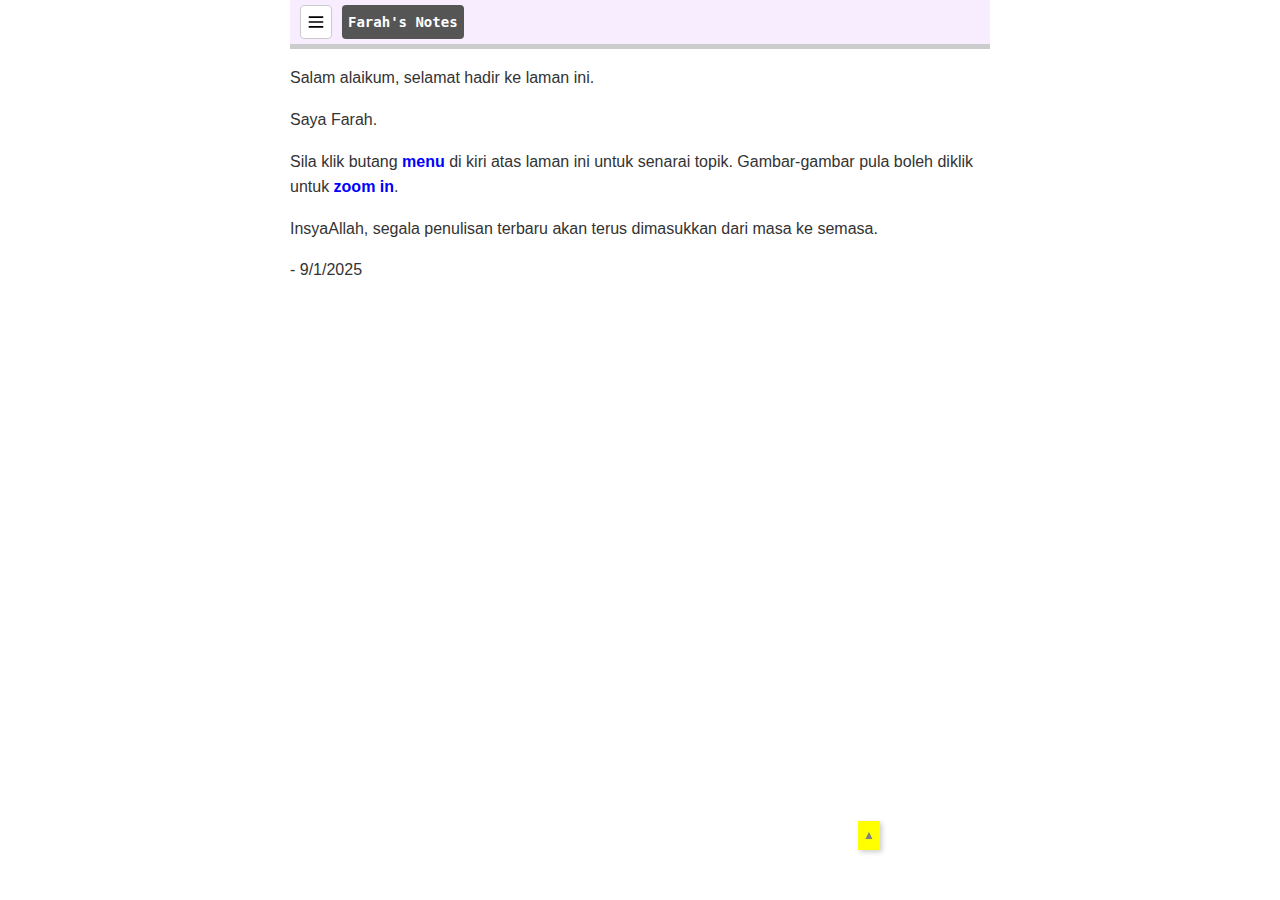
==== index.html @ 9f38f88a "Add files via upload" ====
<!DOCTYPE html>
<html lang="en">
<head>
  <meta charset="UTF-8">
  <meta name="viewport" content="width=device-width, initial-scale=1.0">
  <link rel="stylesheet" href="style.css">
  <script src="header.js"></script>
  <title>Bazli's</title>
</head>
<body>
<header3-component></header3-component>
<main>
  <p>Salam alaikum, selamat hadir ke laman ini.</p>
  <p>Saya Farah.
  <p>Sila klik butang <b>menu</b> di kiri atas laman ini untuk senarai topik. Gambar-gambar pula boleh diklik untuk <b>zoom in</b>.</p>
  <p>InsyaAllah, segala penulisan terbaru akan terus dimasukkan dari masa ke semasa.</p>

  <p>- 9/1/2025</p>

</main>

<a href="#" class="stt" title="Scroll to top" aria-label="Scroll to top">▲</a>

  <script>
    
  </script>
</body>
</html>
---- style.css ----
body {
	margin: 0 auto;
	overflow-y: scroll;
	font-family: arial;
	line-height: 1.6;
	color: #333333;
}

body.no-scroll {
  overflow: hidden; /* Prevent scrolling */
}

p > b {
	color: blue;
}

main {
	width: 95%;
	max-width: 700px;
	margin: 0 auto;
}

ol, ul {
	padding-left: 30px;
}

ol ::marker {
	color: red;
}

li {
	margin-bottom: 10px;
}

li > a {
	color: white;
	background-color: #333;
	padding: 2px 5px;
	border-radius: 4px;
}

.target {
	scroll-margin-top: 40px;
}

nav {
	border: 2px solid #ccc;
	padding: 10px;
	border-radius: 10px;
	margin-bottom: 20px;
	background-color: #f9f9f9;
}

nav ol {
	display: flex;
	flex-wrap: wrap; /* Allows wrapping to a new line if space is limited */
	list-style: none;
	padding-left: 0;
	margin: 0;
	justify-content: space-around; /* Space evenly between items */
}

nav ol li {
	margin-right: 15px; /* Space between list items */
	font-size: 12px;
}

nav ol li a {
	color: white;
	text-decoration: none;
}

.div2 {
  padding: 10px;
  border-left: 2px solid #e3e3e3;
  border-right: 2px solid #e3e3e3;
  background-color: white;    
  text-align: center;
  margin: auto;
  overflow-x: scroll;
}

table {
	border-collapse: collapse;
	margin: 0 auto;
}

table th {
	background-color: #f4f4f4;
}

table, th, td {
	border: 1px solid #333;
	border-collapse: collapse;
	padding: 5px;
}

.ref {
	font-size: 12px;
	font-style: italic;
	color: grey;
}

.ref li > a {
	color: grey;
	background-color: white;
	text-decoration: none;
}

img {
	display: flex;
	margin: 0 auto;}

.stt {
	position: fixed;
	bottom: 50px;
	right: 400px;
	z-index: 9;
	padding: 5px 5px;
	font-size: 12px;
	text-align: center;
	background-color: yellow;
	color: grey;
	box-shadow: 2px 2px 5px rgba(0, 0, 0, 0.2);
	text-decoration: none;
}

.stt:active {
	color: white;
	background-color: black;
}

/* Modal styles */
.modal {
	display: none; /* Hidden by default */
	position: fixed;
	z-index: 1001; /* Sit on top */
	left: 0;
	top: 0;
	width: 100%;
	height: 100%;
	overflow: auto; /* Enable scroll if needed */
	background-color: rgba(0, 0, 0, 0.7); /* Black with opacity */
  }
  
  .modal-content {
	margin: 5% auto;
	display: block;
	max-width: 80%;
	max-height: 80%;
	transition: transform 0.3s ease; /* Smooth zoom effect */
	cursor: grab; /* Indicate the image is draggable */
  }
  
.modal-content:active {
	cursor: grabbing; /* Change cursor while dragging */
}
  
  #caption {
	text-align: center;
	color: white;
	padding: 10px;
  }
  
  .close {
	position: absolute;
	top: 15px;
	right: 35px;
	color: #f1f1f1;
	font-size: 40px;
	font-weight: bold;
	transition: 0.3s;
  }
  
  .close:hover,
  .close:focus {
	color: #bbb;
	text-decoration: none;
	cursor: pointer;
  }

.zoom-controls {
  position: absolute;
  bottom: 20px; /* Position at the bottom of the modal */
  left: 50%;
  transform: translateX(-50%);
  display: flex;
  gap: 10px;
}

.zoom-controls button {
  background-color: #333;
  color: #fff;
  border: none;
  padding: 10px 15px;
  font-size: 16px;
  cursor: pointer;
  border-radius: 5px;
  transition: background-color 0.3s;
}

.zoom-controls button:hover {
  background-color: #555;
}

  iframe {
	display: block;
	height: 60vh;
	width: 100%; 
	border: none;  /* Get rid of the border */
	background: lightyellow;
	margin-left: auto;
	margin-right: auto;
	clip-path: inset(0px 0px 40px 0px); /* Hides the bottom 20px of the iframe */
	box-shadow: 0px 8px 16px 0px rgba(0,0,0,0.2);
  }
  
.scrollable-table {
  overflow-x: auto; /* Enable horizontal scrolling */
  width: 90%; /* Ensure the container doesn't exceed page width */
  display: block; /* Allows scrolling */
  border: 2px solid black;
  margin: 0 auto;
}

#docContent table {
  width: auto; /* Keep the table's natural width */
  border-collapse: collapse; /* Optional: cleaner table appearance */
}

#docContent th, #docContent td {
  padding: 8px;
  text-align: left;
}

@media (max-width: 800px) {	
	.stt {
		right: 40px;
	}
	.modal-content {
		margin: 20% auto;
	}
	.close {
		top: 15%;
	}	
}

@media (max-width: 500px) {	
	table {
		font-size: 10px;
	}
	.stt {
		right: 10px;	
	}
	.modal-content {
		margin: 35% auto;
	}
	.close {
		top: 10%;
	}
}
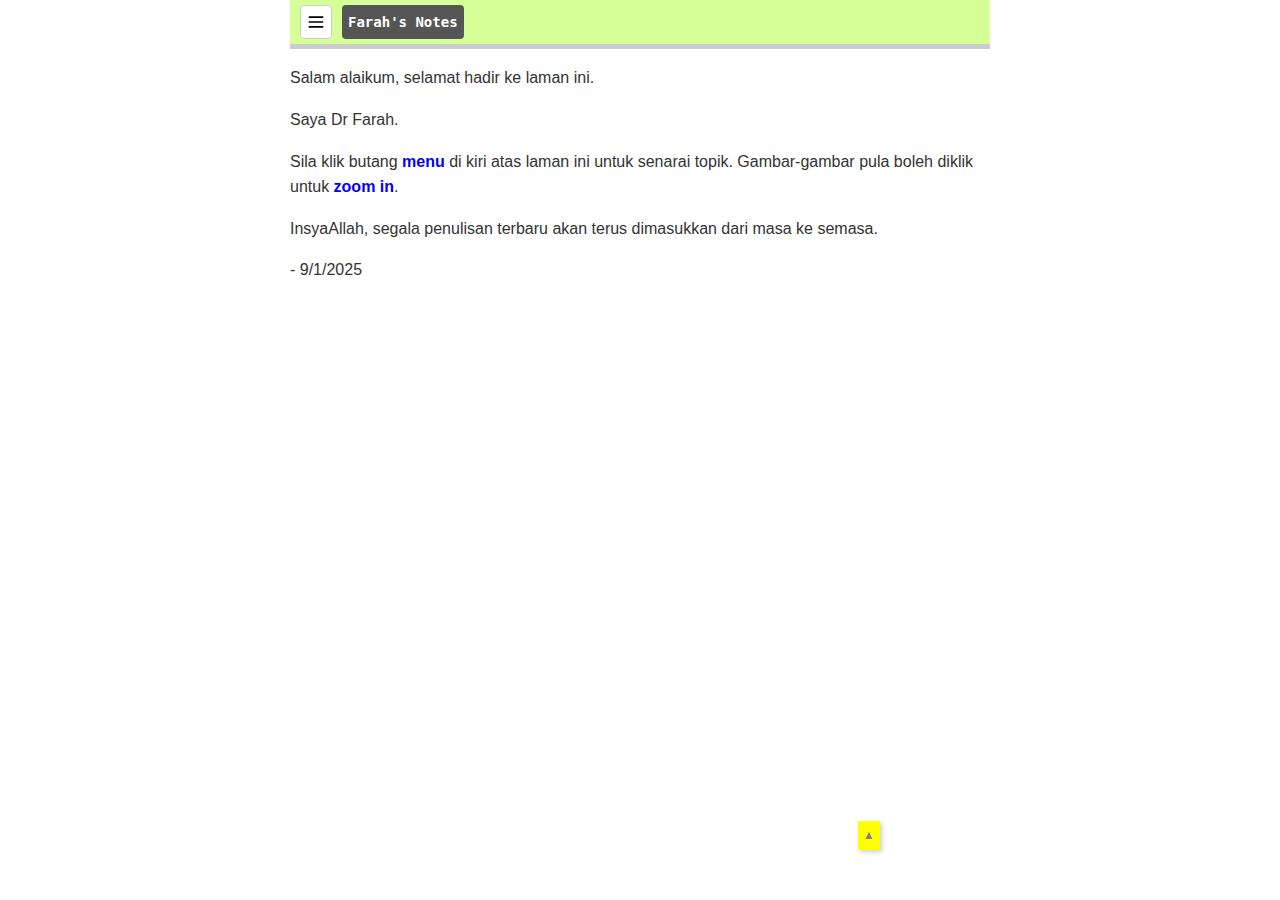
==== commit e5f42775: "add" ====
--- a/index.html
+++ b/index.html
@@ -11,7 +11,7 @@
 <header3-component></header3-component>
 <main>
   <p>Salam alaikum, selamat hadir ke laman ini.</p>
-  <p>Saya Farah.
+  <p>Saya Dr Farah.
   <p>Sila klik butang <b>menu</b> di kiri atas laman ini untuk senarai topik. Gambar-gambar pula boleh diklik untuk <b>zoom in</b>.</p>
   <p>InsyaAllah, segala penulisan terbaru akan terus dimasukkan dari masa ke semasa.</p>
 
--- a/style.css
+++ b/style.css
@@ -233,6 +233,19 @@
   text-align: left;
 }
 
+.scroll-hint {
+  font-size: 0.5em;
+  font-family: arial;
+  color: #ccc;
+  background-color: black;
+  border: 2px solid black;
+  border-bottom: none;
+  margin: 0 auto;
+  padding: 0 auto;
+  width: 90%;
+  text-align: left; /* Adjust as needed */
+}
+
 @media (max-width: 800px) {	
 	.stt {
 		right: 40px;
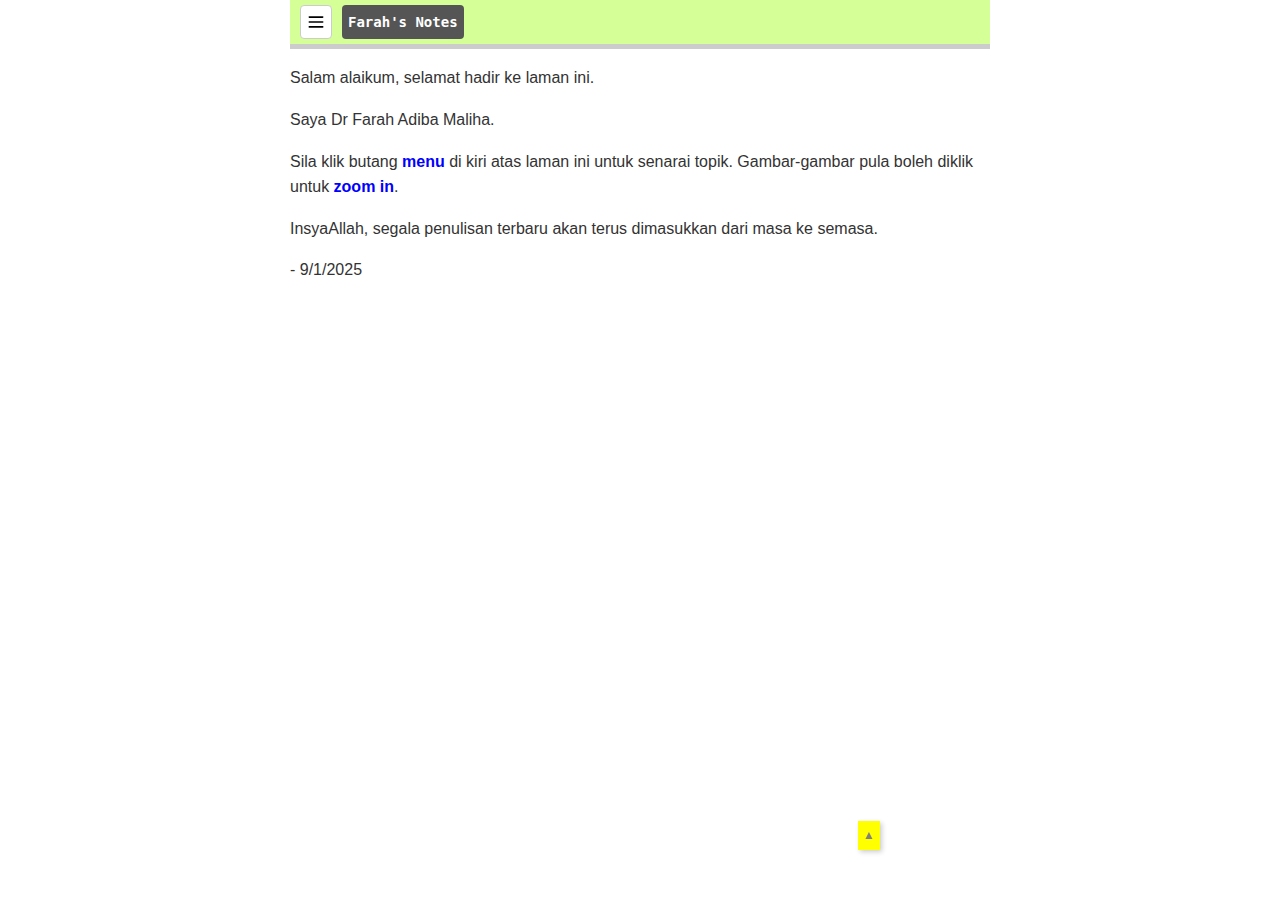
==== commit 151efe44: "edit" ====
--- a/index.html
+++ b/index.html
@@ -5,13 +5,13 @@
   <meta name="viewport" content="width=device-width, initial-scale=1.0">
   <link rel="stylesheet" href="style.css">
   <script src="header.js"></script>
-  <title>Bazli's</title>
+  <title>About</title>
 </head>
 <body>
 <header3-component></header3-component>
 <main>
   <p>Salam alaikum, selamat hadir ke laman ini.</p>
-  <p>Saya Dr Farah.
+  <p>Saya Dr Farah Adiba Maliha.
   <p>Sila klik butang <b>menu</b> di kiri atas laman ini untuk senarai topik. Gambar-gambar pula boleh diklik untuk <b>zoom in</b>.</p>
   <p>InsyaAllah, segala penulisan terbaru akan terus dimasukkan dari masa ke semasa.</p>
 
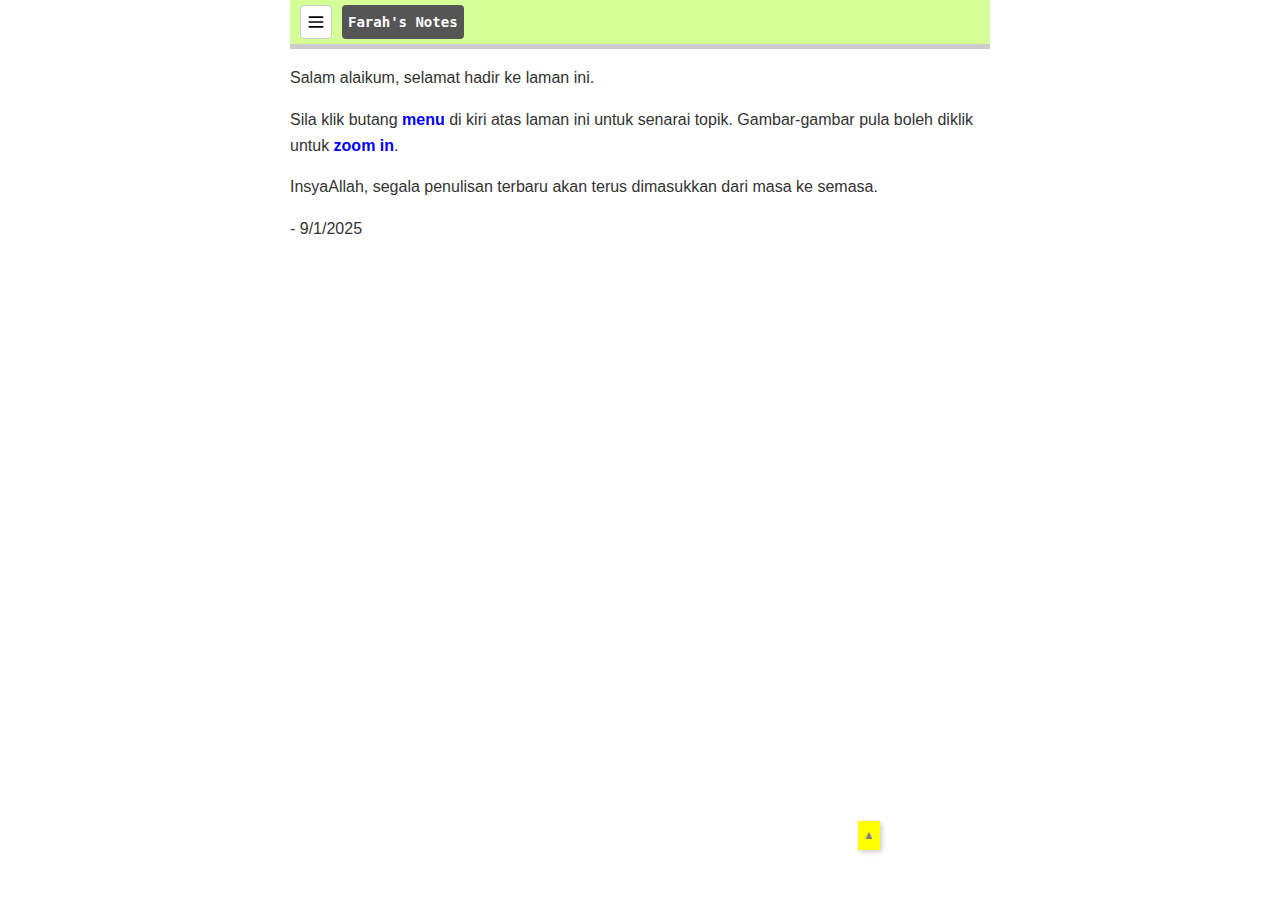
==== commit 14914699: "a" ====
--- a/index.html
+++ b/index.html
@@ -11,7 +11,6 @@
 <header3-component></header3-component>
 <main>
   <p>Salam alaikum, selamat hadir ke laman ini.</p>
-  <p>Saya Dr Farah Adiba Maliha.
   <p>Sila klik butang <b>menu</b> di kiri atas laman ini untuk senarai topik. Gambar-gambar pula boleh diklik untuk <b>zoom in</b>.</p>
   <p>InsyaAllah, segala penulisan terbaru akan terus dimasukkan dari masa ke semasa.</p>
 
--- a/style.css
+++ b/style.css
@@ -202,18 +202,6 @@
 .zoom-controls button:hover {
   background-color: #555;
 }
-
-  iframe {
-	display: block;
-	height: 60vh;
-	width: 100%; 
-	border: none;  /* Get rid of the border */
-	background: lightyellow;
-	margin-left: auto;
-	margin-right: auto;
-	clip-path: inset(0px 0px 40px 0px); /* Hides the bottom 20px of the iframe */
-	box-shadow: 0px 8px 16px 0px rgba(0,0,0,0.2);
-  }
   
 .scrollable-table {
   overflow-x: auto; /* Enable horizontal scrolling */
@@ -231,6 +219,16 @@
 #docContent th, #docContent td {
   padding: 8px;
   text-align: left;
+}
+
+#docContent h1, #docContent h2 {
+	background-color: rgb(251, 221, 253);
+	text-align: center;
+	max-width: 450px;
+	margin: 0 auto;
+	padding: 10px;
+	border-radius: 20px 0 20px 0;
+	box-shadow: 2px 2px 4px rgba(0, 0, 0, 0.5); /* Shadow on right and bottom */
 }
 
 .scroll-hint {
@@ -271,4 +269,7 @@
 	.close {
 		top: 10%;
 	}
+	#docContent h1 {
+		max-width: 250px;
+	}
 }